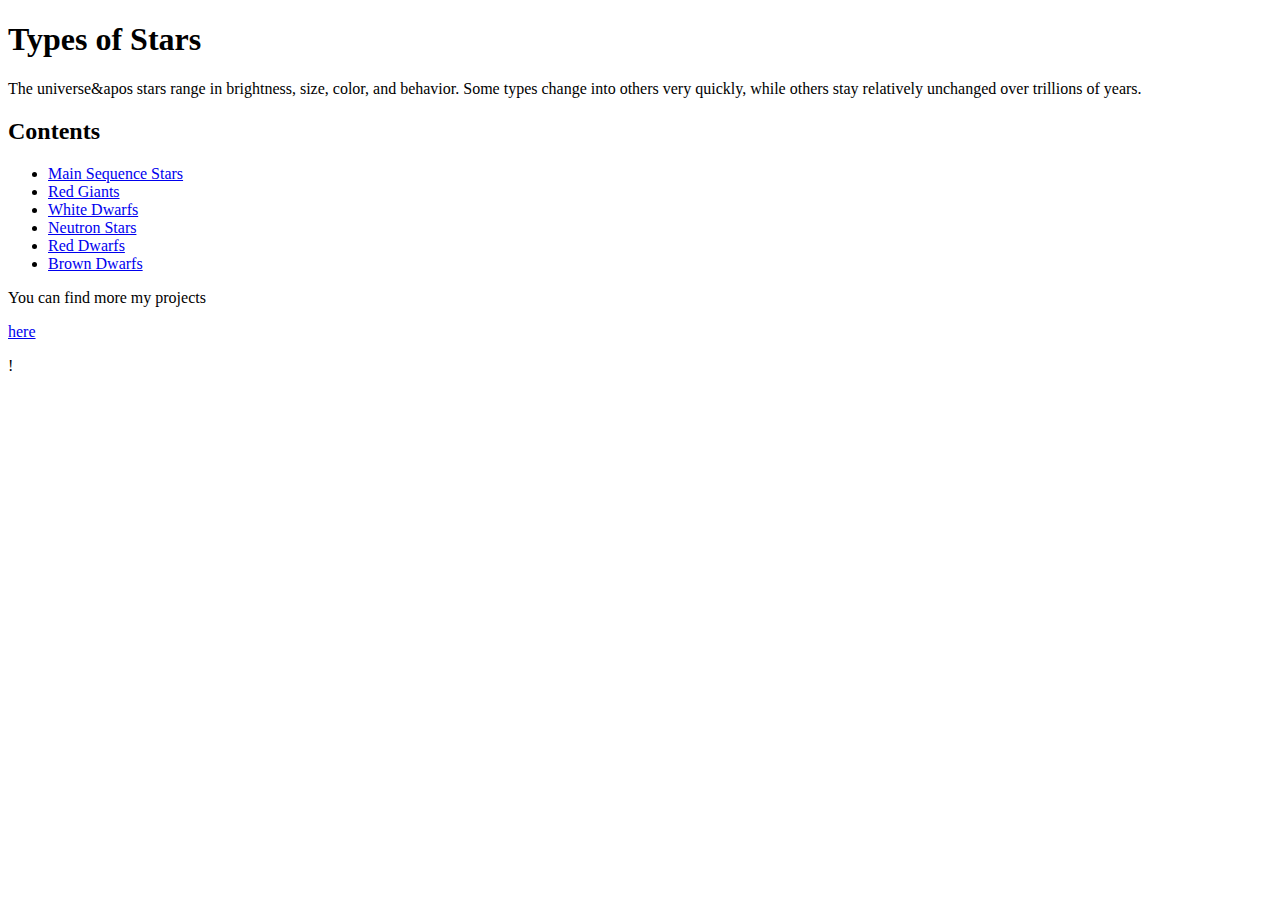
==== index.html @ 6d631f2e "First html ready" ====
<!DOCTYPE html>
<html lang="en">
  <head>
    <meta charset="UTF-8" />
    <meta http-equiv="X-UA-Compatible" content="IE=edge" />
    <meta name="viewport" content="width=device-width, initial-scale=1.0" />
    <title>Document</title>
    <link rel="stylesheet" href="style.css" />
  </head>
  <body>
    <header>
      <h1>Types of Stars</h1>
      <p>
        The universe&apos stars range in brightness, size, color, and behavior.
        Some types change into others very quickly, while others stay relatively
        unchanged over trillions of years.
      </p>
    </header>
    <article>
      <h2>Contents</h2>
      <nav>
        <ul>
          <li><a href="main-sequence.html">Main Sequence Stars</a></li>
          <li><a href="red-giants.html">Red Giants</a></li>
          <li><a href="white-dwarfs.html">White Dwarfs</a></li>
          <li><a href="neutron-stars.html">Neutron Stars</a></li>
          <li><a href="red-dwarfs.html">Red Dwarfs</a></li>
          <li><a href="brown-dwarfs.html">Brown Dwarfs</a></li>
        </ul>
      </nav>
      <footer>
        <p>You can find more my projects</p>
        <a href="https://github.com/pawloda?tab=repositories">here</a>
        <p>!</p>
      </footer>
    </article>
  </body>
</html>
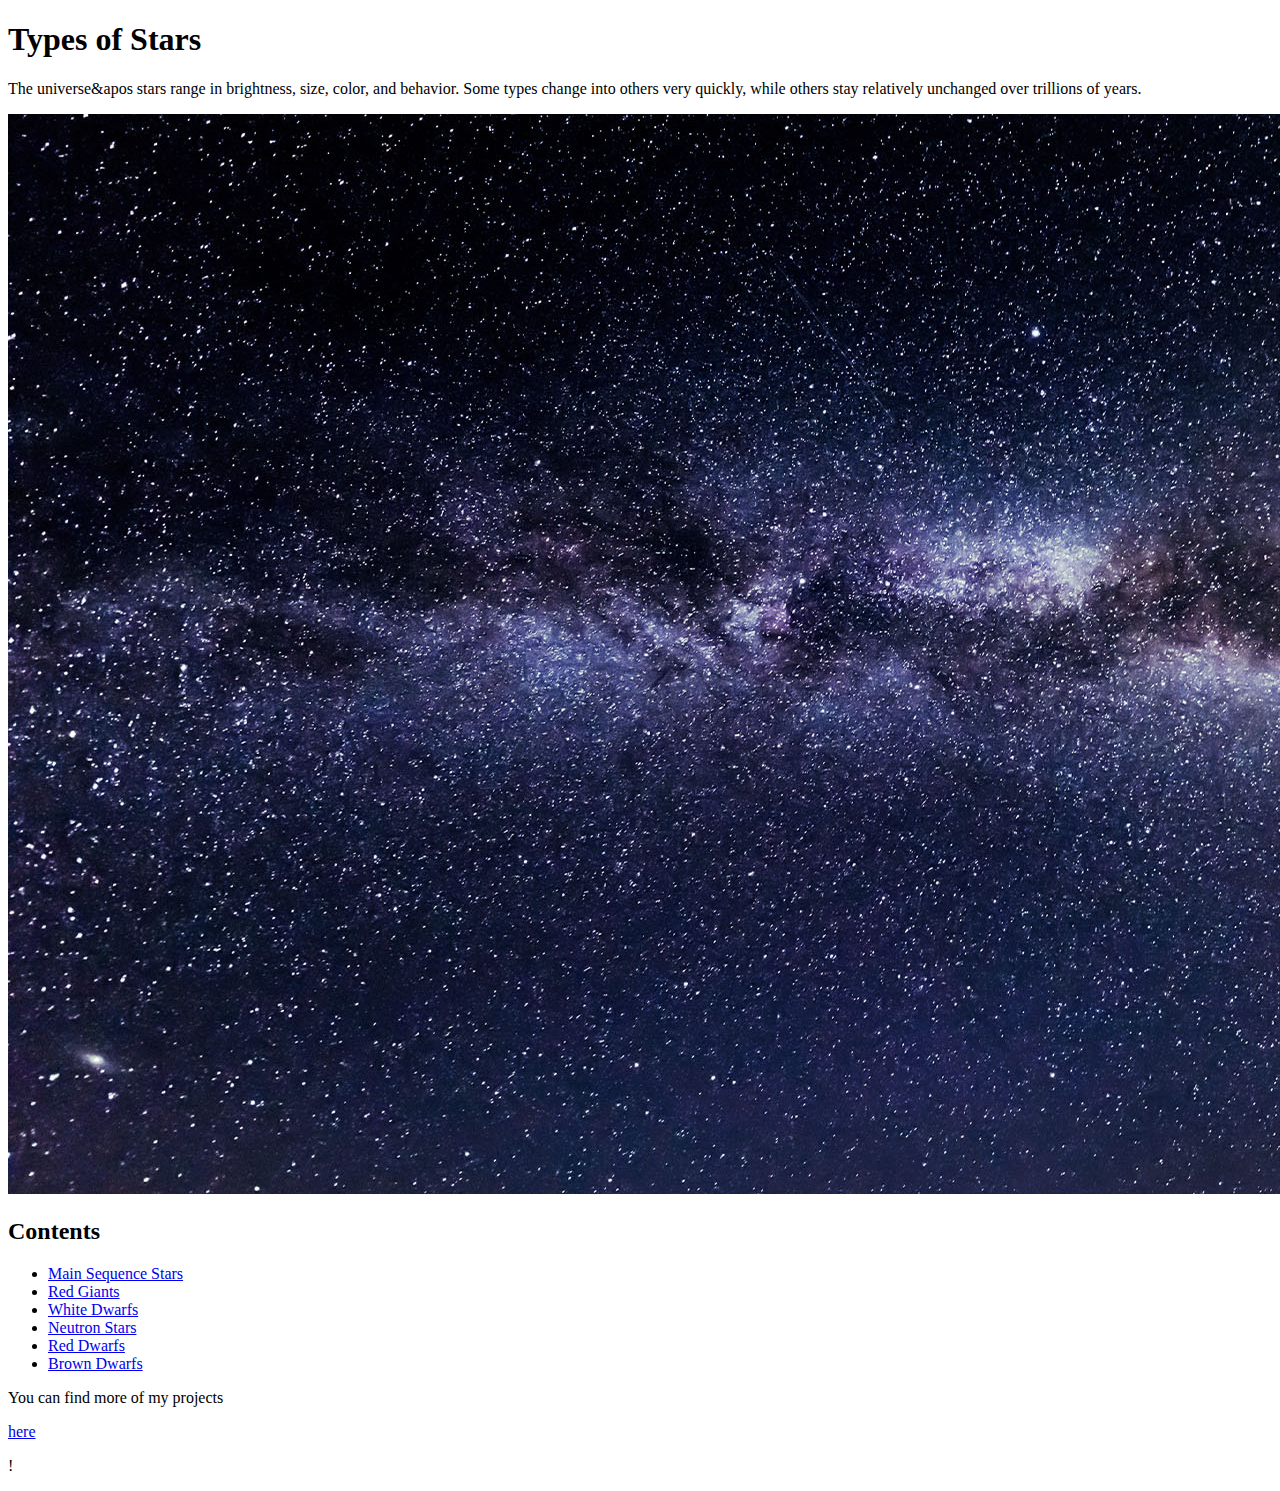
==== commit a98535b5: "Structures of htmls ready" ====
--- a/index.html
+++ b/index.html
@@ -4,7 +4,7 @@
     <meta charset="UTF-8" />
     <meta http-equiv="X-UA-Compatible" content="IE=edge" />
     <meta name="viewport" content="width=device-width, initial-scale=1.0" />
-    <title>Document</title>
+    <title>Types of Stars</title>
     <link rel="stylesheet" href="style.css" />
   </head>
   <body>
@@ -15,21 +15,24 @@
         Some types change into others very quickly, while others stay relatively
         unchanged over trillions of years.
       </p>
+      <img src="img/stars.jpg" alt="An image of stars" />
     </header>
     <article>
       <h2>Contents</h2>
       <nav>
         <ul>
-          <li><a href="main-sequence.html">Main Sequence Stars</a></li>
-          <li><a href="red-giants.html">Red Giants</a></li>
-          <li><a href="white-dwarfs.html">White Dwarfs</a></li>
-          <li><a href="neutron-stars.html">Neutron Stars</a></li>
-          <li><a href="red-dwarfs.html">Red Dwarfs</a></li>
-          <li><a href="brown-dwarfs.html">Brown Dwarfs</a></li>
+          <li>
+            <a href="template/main-sequence-stars.html">Main Sequence Stars</a>
+          </li>
+          <li><a href="template/red-giants.html">Red Giants</a></li>
+          <li><a href="template/white-dwarfs.html">White Dwarfs</a></li>
+          <li><a href="template/neutron-stars.html">Neutron Stars</a></li>
+          <li><a href="template/red-dwarfs.html">Red Dwarfs</a></li>
+          <li><a href="template/brown-dwarfs.html">Brown Dwarfs</a></li>
         </ul>
       </nav>
       <footer>
-        <p>You can find more my projects</p>
+        <p>You can find more of my projects</p>
         <a href="https://github.com/pawloda?tab=repositories">here</a>
         <p>!</p>
       </footer>
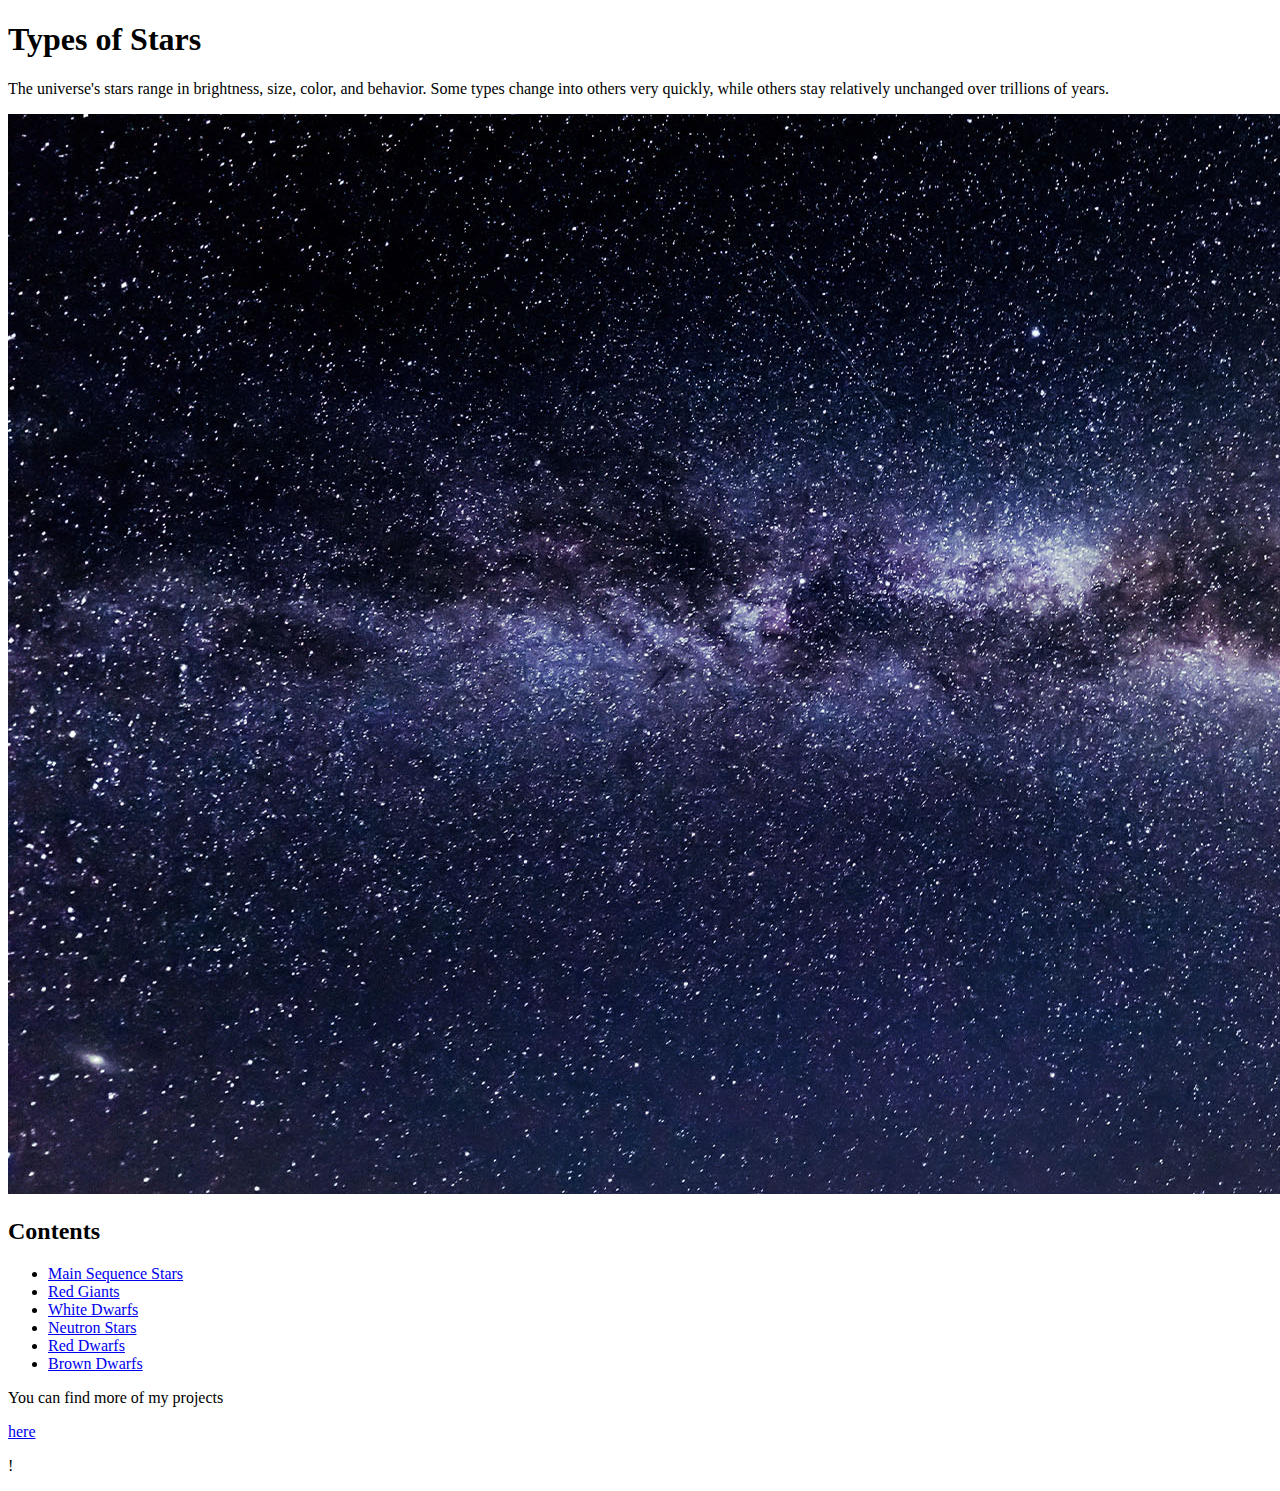
==== commit 202727d9: "A container has been added" ====
--- a/index.html
+++ b/index.html
@@ -8,34 +8,38 @@
     <link rel="stylesheet" href="style.css" />
   </head>
   <body>
-    <header>
-      <h1>Types of Stars</h1>
-      <p>
-        The universe&apos stars range in brightness, size, color, and behavior.
-        Some types change into others very quickly, while others stay relatively
-        unchanged over trillions of years.
-      </p>
-      <img src="img/stars.jpg" alt="An image of stars" />
-    </header>
-    <article>
-      <h2>Contents</h2>
-      <nav>
-        <ul>
-          <li>
-            <a href="template/main-sequence-stars.html">Main Sequence Stars</a>
-          </li>
-          <li><a href="template/red-giants.html">Red Giants</a></li>
-          <li><a href="template/white-dwarfs.html">White Dwarfs</a></li>
-          <li><a href="template/neutron-stars.html">Neutron Stars</a></li>
-          <li><a href="template/red-dwarfs.html">Red Dwarfs</a></li>
-          <li><a href="template/brown-dwarfs.html">Brown Dwarfs</a></li>
-        </ul>
-      </nav>
-      <footer>
-        <p>You can find more of my projects</p>
-        <a href="https://github.com/pawloda?tab=repositories">here</a>
-        <p>!</p>
-      </footer>
-    </article>
+    <div class="container">
+      <header>
+        <h1>Types of Stars</h1>
+        <p>
+          The universe&apos;s stars range in brightness, size, color, and
+          behavior. Some types change into others very quickly, while others
+          stay relatively unchanged over trillions of years.
+        </p>
+        <img src="img/stars.jpg" alt="An image of stars" />
+      </header>
+      <article>
+        <h2>Contents</h2>
+        <nav>
+          <ul>
+            <li>
+              <a href="template/main-sequence-stars.html"
+                >Main Sequence Stars</a
+              >
+            </li>
+            <li><a href="template/red-giants.html">Red Giants</a></li>
+            <li><a href="template/white-dwarfs.html">White Dwarfs</a></li>
+            <li><a href="template/neutron-stars.html">Neutron Stars</a></li>
+            <li><a href="template/red-dwarfs.html">Red Dwarfs</a></li>
+            <li><a href="template/brown-dwarfs.html">Brown Dwarfs</a></li>
+          </ul>
+        </nav>
+        <footer>
+          <p>You can find more of my projects</p>
+          <a href="https://github.com/pawloda?tab=repositories">here</a>
+          <p>!</p>
+        </footer>
+      </article>
+    </div>
   </body>
 </html>
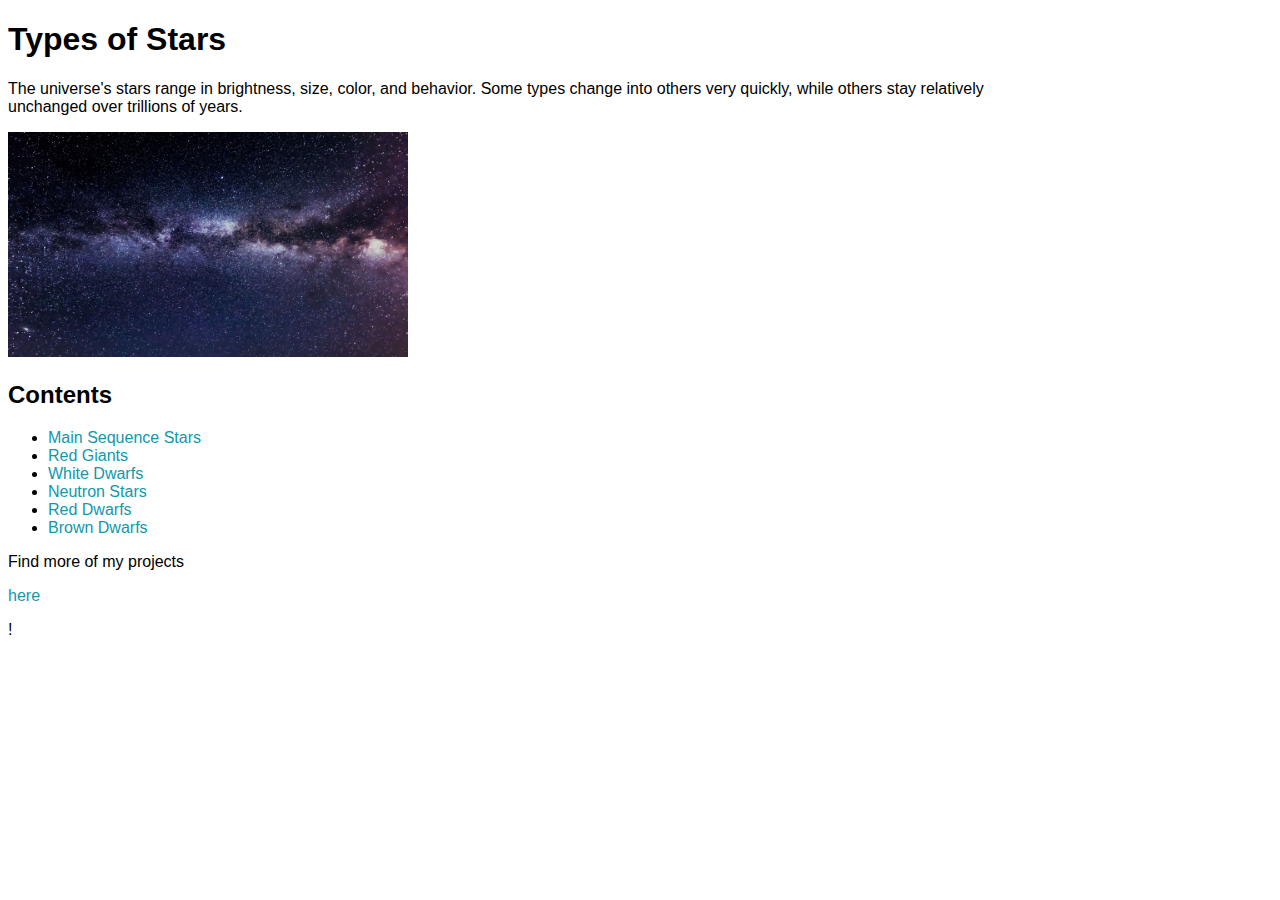
==== commit e140909b: "A basic style has been implemented" ====
--- a/index.html
+++ b/index.html
@@ -23,9 +23,9 @@
         <nav>
           <ul>
             <li>
-              <a href="template/main-sequence-stars.html"
-                >Main Sequence Stars</a
-              >
+              <a href="template/main-sequence-stars.html">
+                Main Sequence Stars
+              </a>
             </li>
             <li><a href="template/red-giants.html">Red Giants</a></li>
             <li><a href="template/white-dwarfs.html">White Dwarfs</a></li>
@@ -35,8 +35,10 @@
           </ul>
         </nav>
         <footer>
-          <p>You can find more of my projects</p>
-          <a href="https://github.com/pawloda?tab=repositories">here</a>
+          <p>Find more of my projects</p>
+          <a href="https://github.com/pawloda?tab=repositories" target="blank">
+            here
+          </a>
           <p>!</p>
         </footer>
       </article>
--- a/style.css
+++ b/style.css
@@ -0,0 +1,40 @@
+* {
+  font-family: sans-serif;
+}
+
+aside p:last-child::after {
+  content: "For Stargaizers!";
+  color: #ffff00;
+  background-color: #000;
+}
+
+a:link {
+  color: #1098ad;
+  text-decoration: none;
+}
+
+a:visited {
+  color: #1098ad;
+  text-decoration: none;
+}
+
+a:hover {
+  color: #ffff00;
+  font-weight: bold;
+  text-decoration: underline;
+}
+
+a:active {
+  background-color: #000;
+  color: #ffff00;
+  font-weight: bold;
+  text-decoration: underline;
+}
+
+img {
+  width: 400px;
+}
+
+.container {
+  width: 80%;
+}
